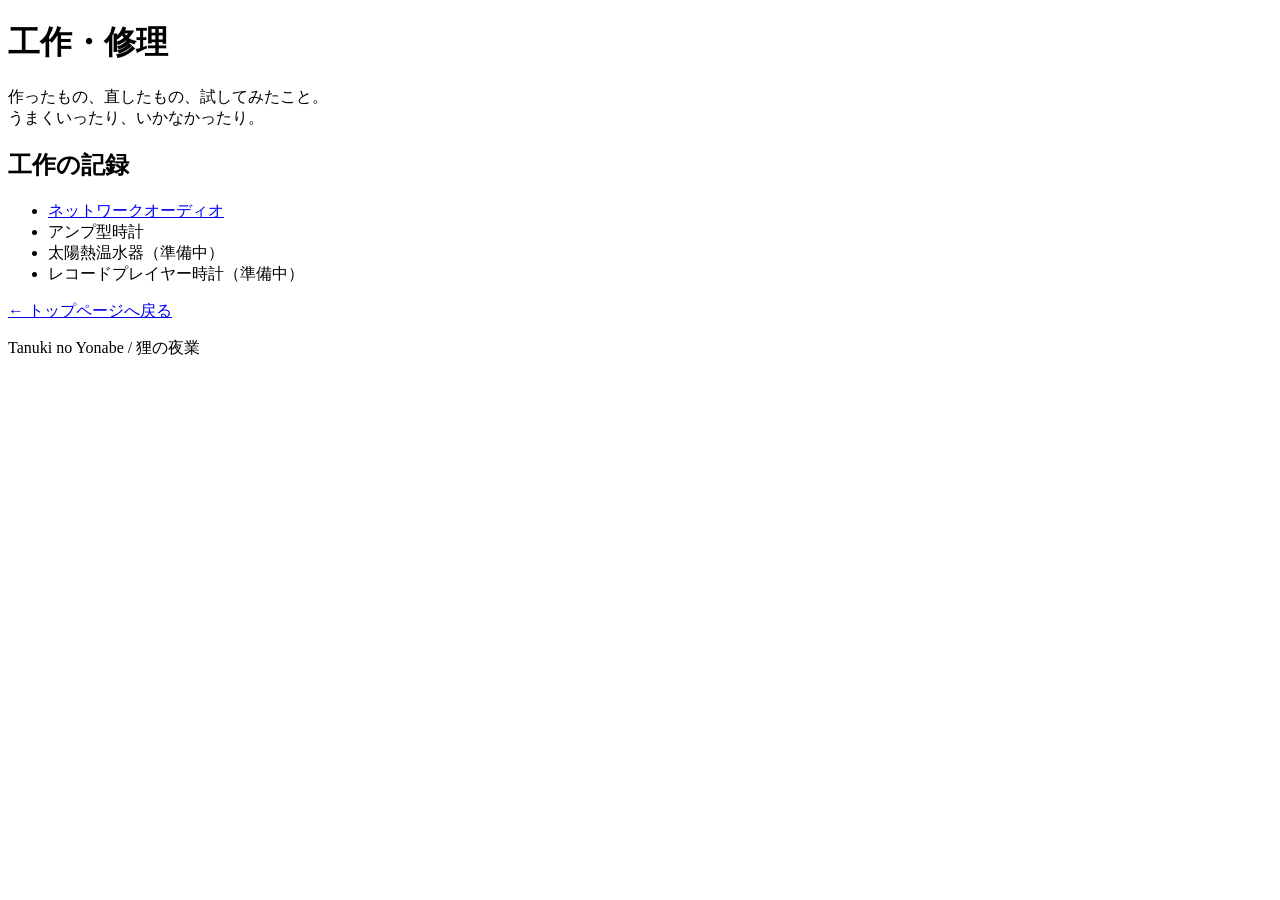
==== crafts/index.html @ 516d6229 "Create index.html" ====
<!DOCTYPE html>
<html lang="ja">
<head>
  <meta charset="UTF-8">
  <meta name="viewport" content="width=device-width, initial-scale=1.0">
  <title>工作・修理 | 狸の夜業</title>
  <link rel="stylesheet" href="./css/style.css">
</head>
<body>
  <div class="container">

    <h1>工作・修理</h1>

    <p>
      作ったもの、直したもの、試してみたこと。<br>
      うまくいったり、いかなかったり。
    </p>

    <div class="section">
      <h2>工作の記録</h2>

      <ul>
        <li><a href="net-audio/index.html">ネットワークオーディオ</a></li>
        <li>アンプ型時計</li>
        <li>太陽熱温水器（準備中）</li>
        <li>レコードプレイヤー時計（準備中）</li>
      </ul>
    </div>

    <p>
      <a href="index.html">← トップページへ戻る</a>
    </p>

    <footer>
      Tanuki no Yonabe / 狸の夜業
    </footer>

  </div>
</body>
</html>
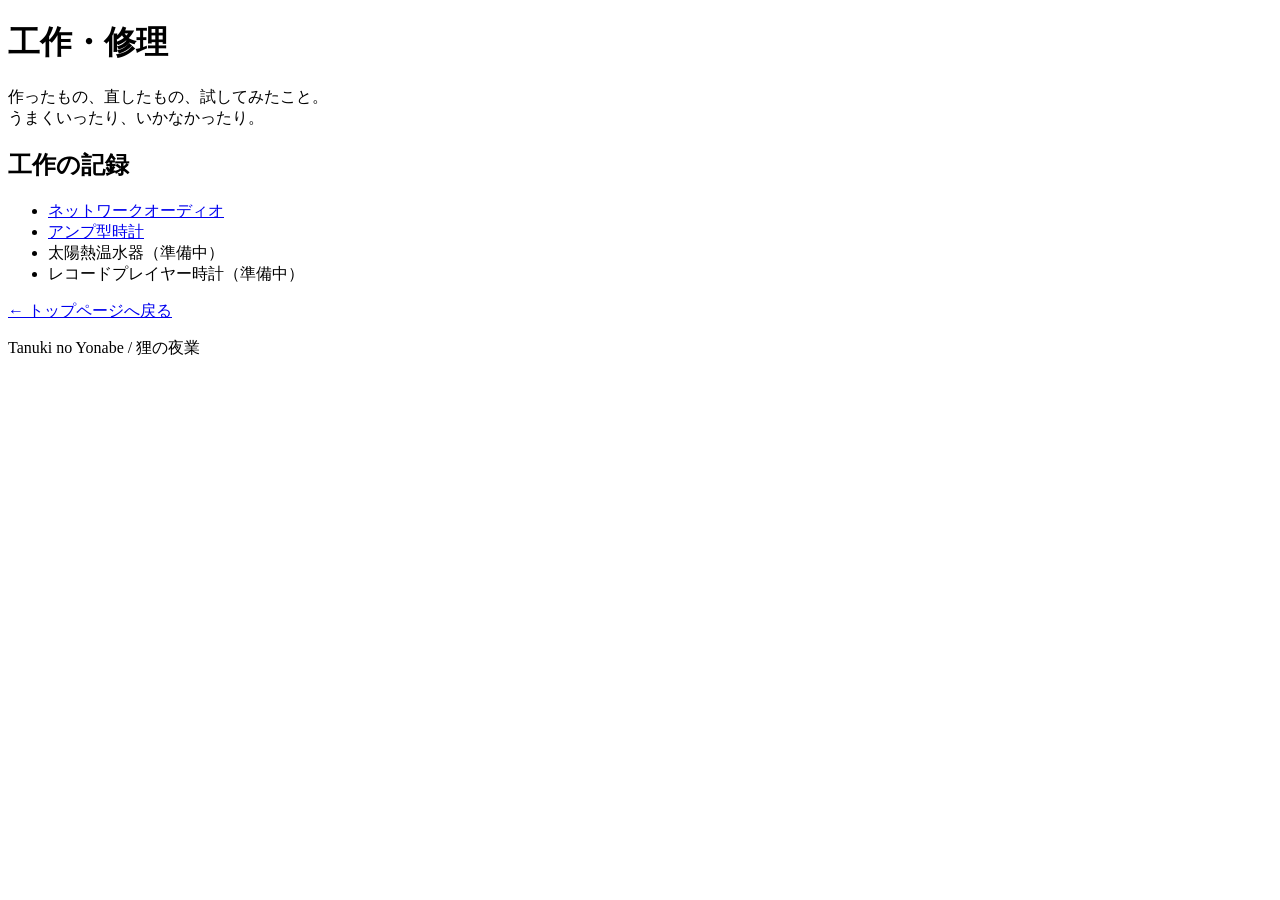
==== commit 0505ff2a: "Link amp clock project in index.html" ====
--- a/crafts/index.html
+++ b/crafts/index.html
@@ -21,14 +21,14 @@
 
       <ul>
         <li><a href="net-audio/index.html">ネットワークオーディオ</a></li>
-        <li>アンプ型時計</li>
+        <li><a href="amp-tokei/index.html">アンプ型時計</a></li>
         <li>太陽熱温水器（準備中）</li>
         <li>レコードプレイヤー時計（準備中）</li>
       </ul>
     </div>
 
     <p>
-      <a href="index.html">← トップページへ戻る</a>
+      <a href="https://orifice371.github.io/tanukinoyonabe/index.html">← トップページへ戻る</a>
     </p>
 
     <footer>
